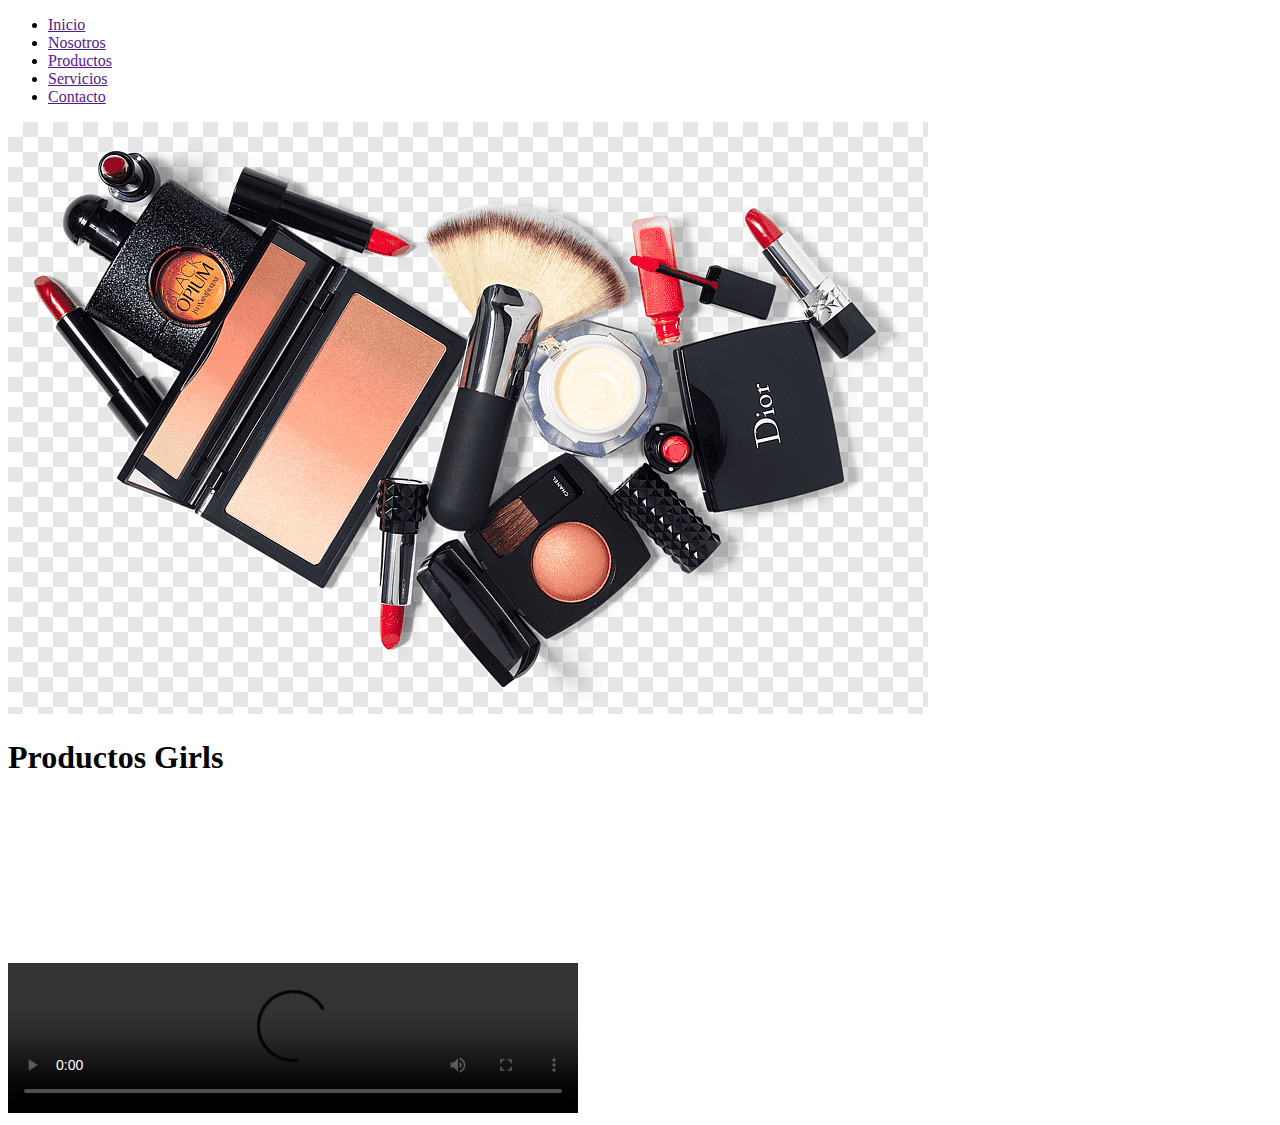
==== index.html @ d7b0604c "agregamos index" ====
<!DOCTYPE html>
<html lang="en">
<head>
    <meta charset="UTF-8">
    <meta name="viewport" content="width=device-width, initial-scale=1.0">
    <title>Pre Entrega PFI</title>
</head>
<body>
    <nav> <!-- barra de navegación con un menu de navegación -->
        <ul>
            <li><a href="">Inicio</a></li>
            <li><a href="">Nosotros</a></li>
            <li><a href="">Productos</a></li>
            <li><a href="">Servicios</a></li>
            <li><a href="">Contacto</a></li>
        </ul>  
    </nav>
    <header> <!-- cabecera del sitio, puede incluir el logo y el titulo principal -->
        <img src="imagenes/logo.png" alt="">
        <h1>Productos Girls</h1>

    </header>
    <main> <!-- contenido princpal de la página -->
        <section>
            <video width="570px" controls>
                <source src="imagenes/video.mp4" type="">
                <track src="subtitulos.vtt" kind="subtitles" srclang="es" label="Spanish"/>
            </video>
        
            <iframe width="560" height="315" src="https://www.youtube.com/embed/HA11RsLyJEY?si=k-Xku0-x69jAxKzg" title="YouTube video player" frameborder="0" allow="accelerometer; autoplay; clipboard-write; encrypted-media; gyroscope; picture-in-picture; web-share" referrerpolicy="strict-origin-when-cross-origin" allowfullscreen></iframe>
        </section>
    </main>
    <footer> <!-- pie de pagina, redes socilaes, etc. -->


    </footer>
</body>
</html>
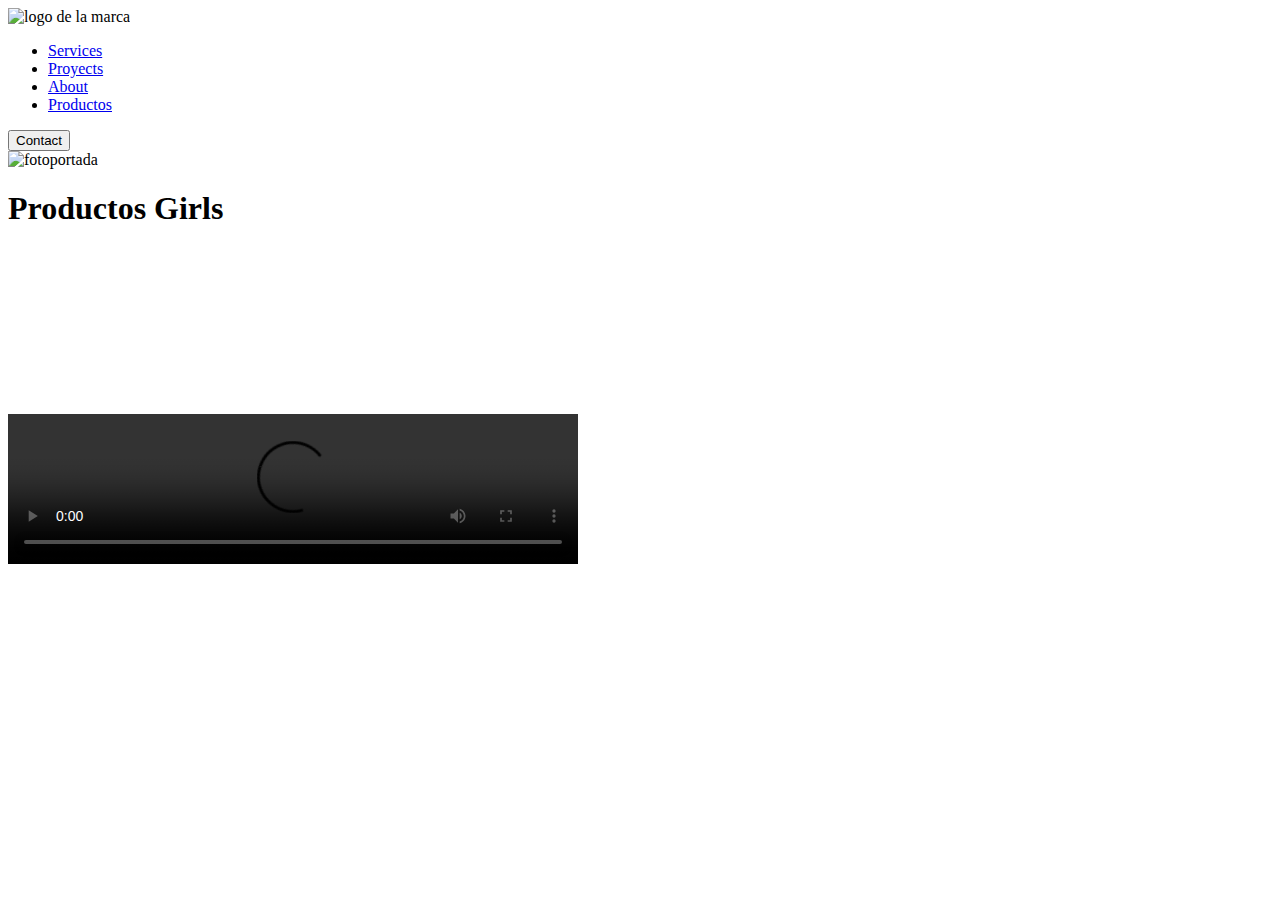
==== commit 2f3c8f1b: "avanzando el trabajo con navbar" ====
--- a/index.html
+++ b/index.html
@@ -4,23 +4,28 @@
     <meta charset="UTF-8">
     <meta name="viewport" content="width=device-width, initial-scale=1.0">
     <title>Pre Entrega PFI</title>
+    <link rel="stylesheet" href="/pre_entrega/style.css">
 </head>
 <body>
-    <nav> <!-- barra de navegación con un menu de navegación -->
-        <ul>
-            <li><a href="">Inicio</a></li>
-            <li><a href="">Nosotros</a></li>
-            <li><a href="">Productos</a></li>
-            <li><a href="">Servicios</a></li>
-            <li><a href="">Contacto</a></li>
-        </ul>  
-    </nav>
-    <header> <!-- cabecera del sitio, puede incluir el logo y el titulo principal -->
-        <img src="imagenes/logo.png" alt="">
-        <h1>Productos Girls</h1>
+    <header class="header">  <!-- cabecera del sitio, puede incluir el logo y el titulo principal -->
+        <div class="logo">
+            <img src="#" alt="logo de la marca">
+        </div>
+        <nav> <!-- barra de navegación con un menu de navegación -->
+            <ul class="nav-links">
+                <li><a href="#">Services</a></li>
+                <li><a href="#">Proyects</a></li>
+                <li><a href="#">About</a></li>
+                <li><a href="#">Productos</a></li>
+            </ul>
+        </nav>
+        <a href="#" class="btn"><button>Contact</button></a>
 
     </header>
     <main> <!-- contenido princpal de la página -->
+        
+        <img class="portada" src="/pre_entrega/imagenes/logo.png" alt="fotoportada">
+        <h1>Productos Girls</h1>
         <section>
             <video width="570px" controls>
                 <source src="imagenes/video.mp4" type="">
@@ -34,5 +39,6 @@
 
 
     </footer>
+    <script src="/pre_entrega/Navbar.js"></script>
 </body>
 </html>